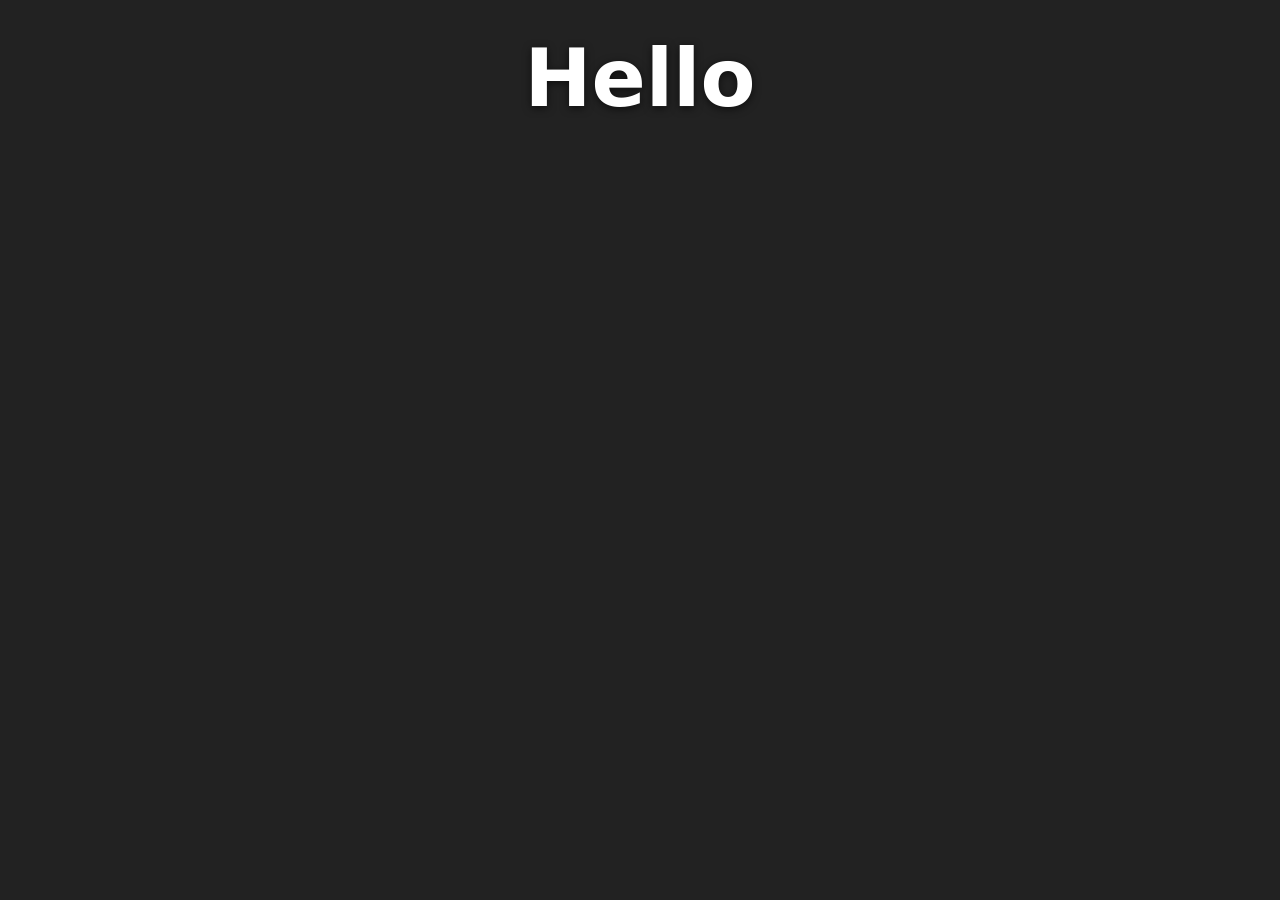
==== index.html @ 55215f13 "Add Hello page with test image.jpg background Co-Authored-By: Claude Opus 5.5 <noreply@anthropic.com" ====
<!DOCTYPE html>
<html lang="en">
<head>
  <meta charset="UTF-8">
  <meta name="viewport" content="width=device-width, initial-scale=1.0">
  <title>Hello</title>
  <style>
    html, body {
      margin: 0;
      min-height: 100%;
    }

    body {
      min-height: 100vh;
      background-color: #222;
      background-image: url("test%20image.jpg");
      background-size: cover;
      background-position: center;
      background-repeat: no-repeat;
      background-attachment: fixed;
      font-family: system-ui, -apple-system, "Segoe UI", Roboto, sans-serif;
      color: #fff;
    }

    h1 {
      margin: 0;
      padding: 2rem 1rem;
      text-align: center;
      font-size: clamp(2.5rem, 8vw, 5rem);
      text-shadow: 0 2px 8px rgba(0, 0, 0, 0.6);
    }
  </style>
</head>
<body>
  <h1>Hello</h1>
</body>
</html>
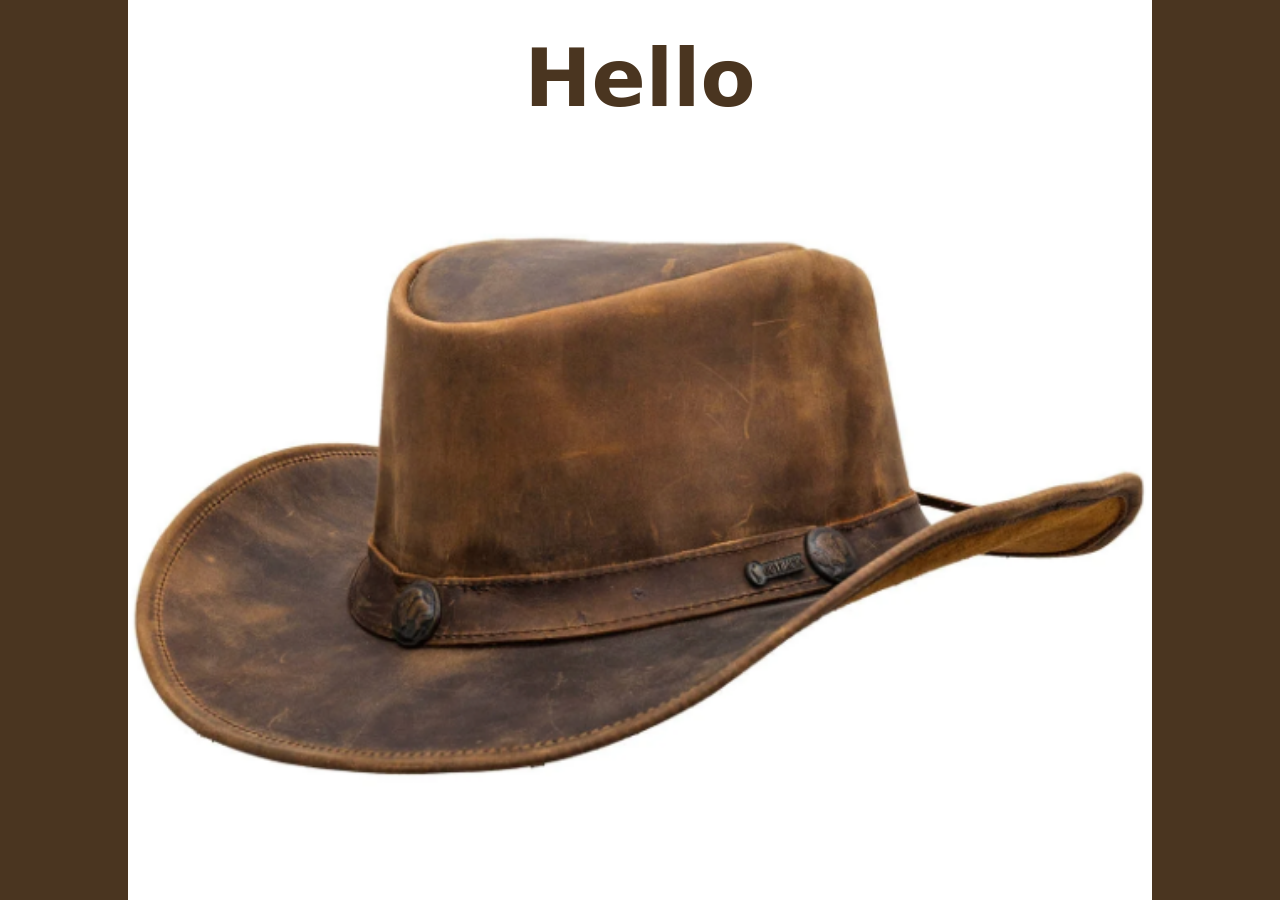
==== commit 93937dc3: "Use hat image as page background Co-Authored-By: Claude Opus 5.5 <noreply@anthropic.com> Claude-Sess" ====
--- a/index.html
+++ b/index.html
@@ -12,14 +12,14 @@
 
     body {
       min-height: 100vh;
-      background-color: #222;
-      background-image: url("test%20image.jpg");
-      background-size: cover;
+      background-color: #4a3520;
+      background-image: url("hat.png");
+      background-size: contain;
       background-position: center;
       background-repeat: no-repeat;
       background-attachment: fixed;
       font-family: system-ui, -apple-system, "Segoe UI", Roboto, sans-serif;
-      color: #fff;
+      color: #4a3520;
     }
 
     h1 {
@@ -27,7 +27,7 @@
       padding: 2rem 1rem;
       text-align: center;
       font-size: clamp(2.5rem, 8vw, 5rem);
-      text-shadow: 0 2px 8px rgba(0, 0, 0, 0.6);
+      text-shadow: 0 1px 4px rgba(255, 255, 255, 0.8);
     }
   </style>
 </head>
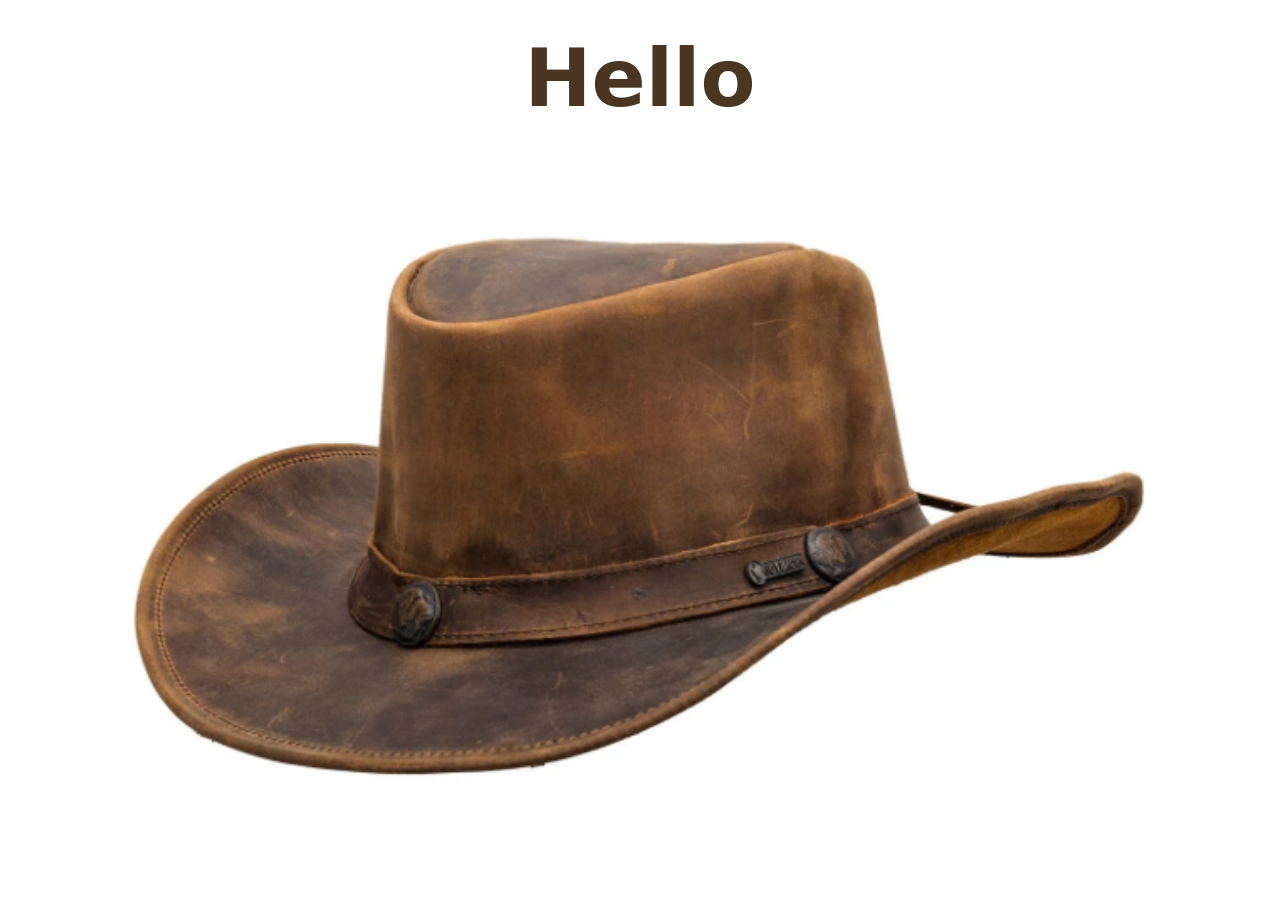
==== commit 73c0e50d: "Fix page background color to white Co-Authored-By: Claude Opus 5.5 <noreply@anthropic.com> Claude-Se" ====
--- a/index.html
+++ b/index.html
@@ -12,7 +12,7 @@
 
     body {
       min-height: 100vh;
-      background-color: #4a3520;
+      background-color: #fff;
       background-image: url("hat.png");
       background-size: contain;
       background-position: center;
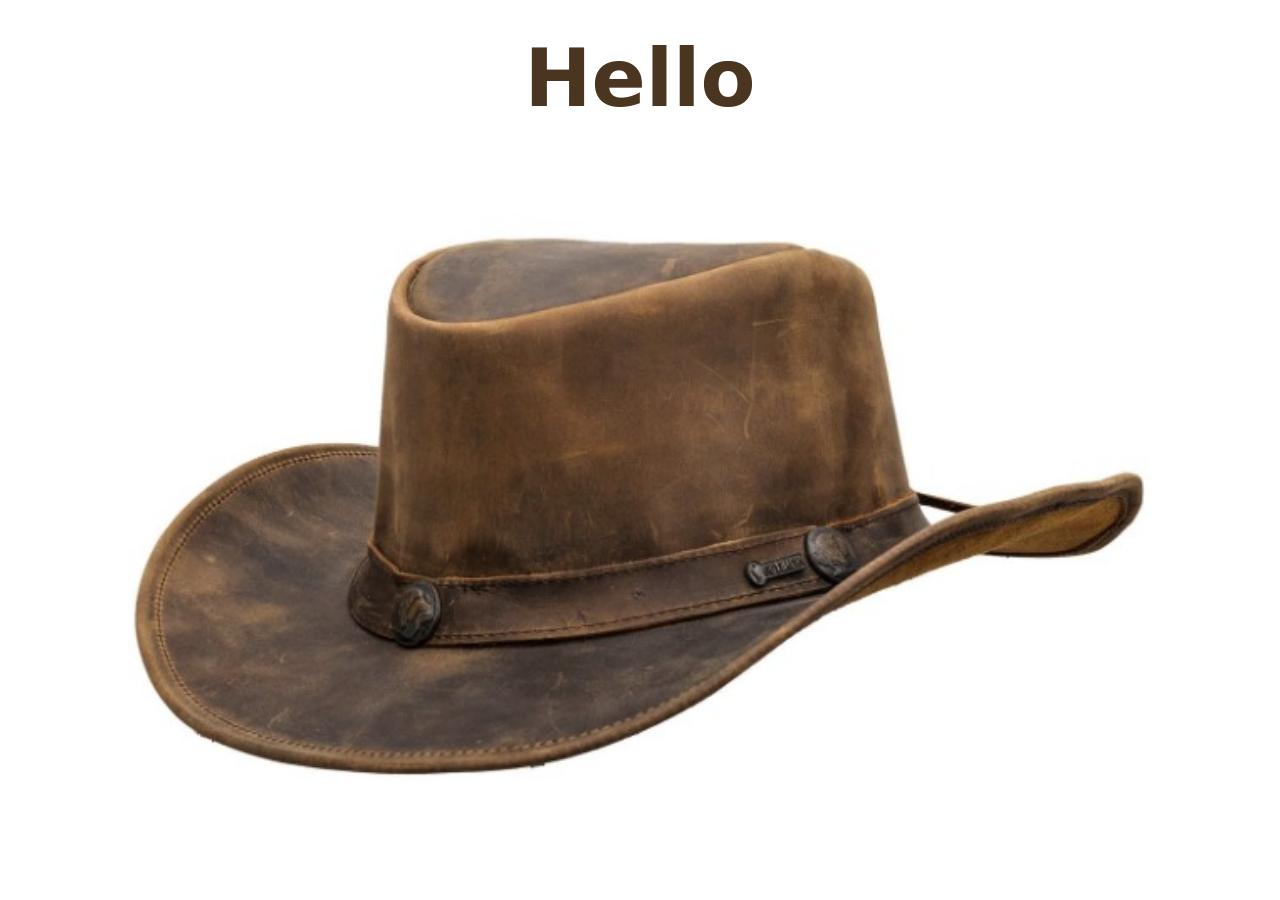
==== commit d8905468: "Rename background image to test-image.jpg Co-Authored-By: Claude Opus 5.5 <noreply@anthropic.com> Cl" ====
--- a/index.html
+++ b/index.html
@@ -13,7 +13,7 @@
     body {
       min-height: 100vh;
       background-color: #fff;
-      background-image: url("hat.png");
+      background-image: url("test-image.jpg");
       background-size: contain;
       background-position: center;
       background-repeat: no-repeat;
